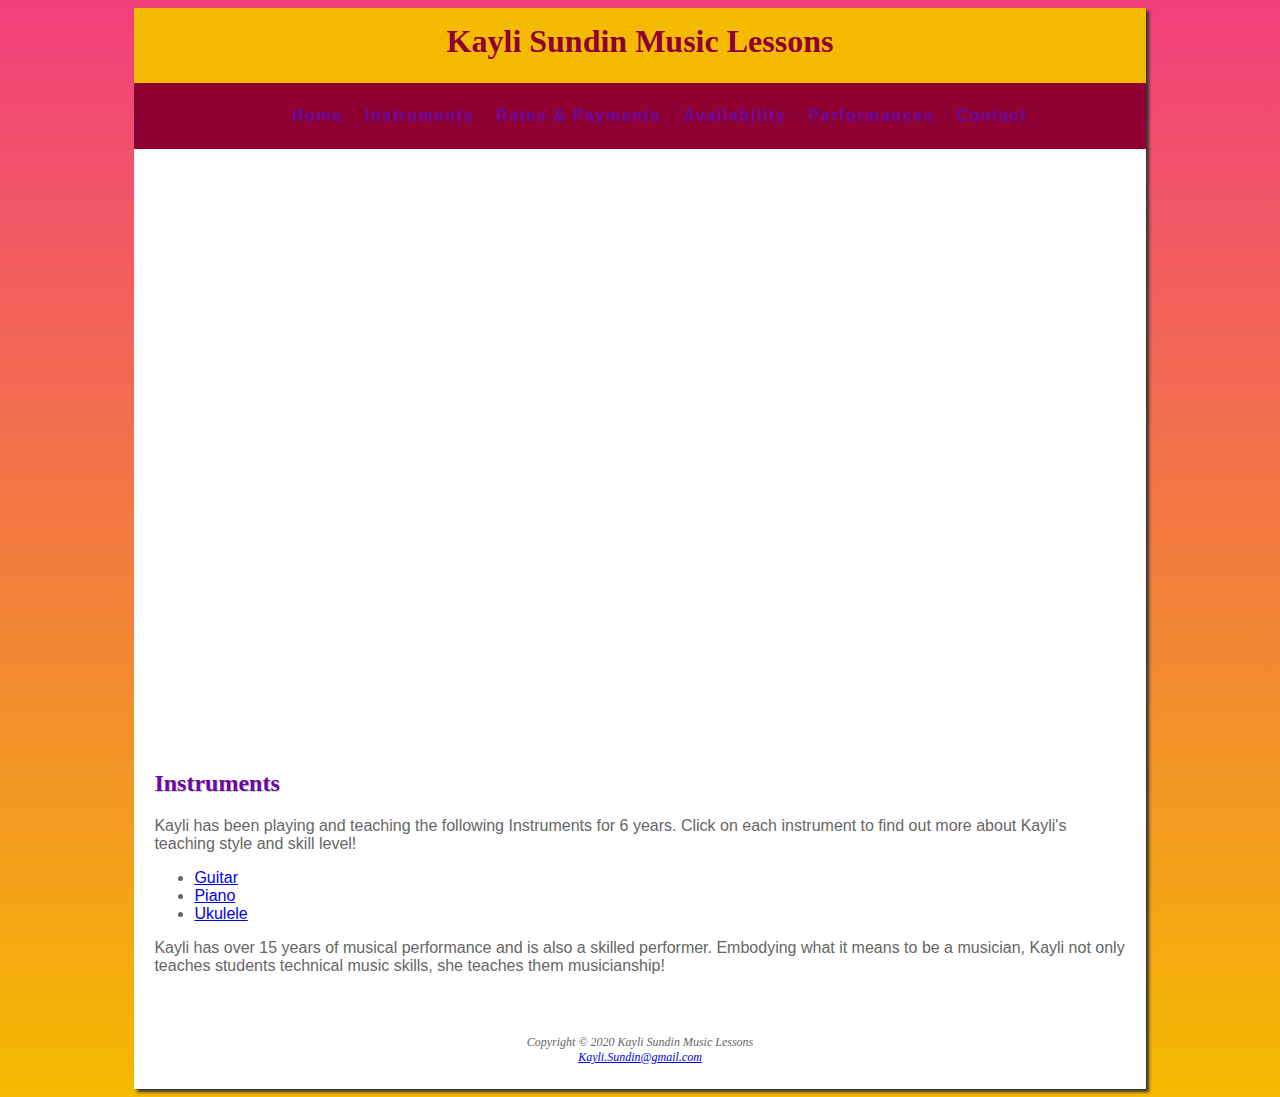
==== instruments.html @ c6c5c59a "Add files via upload" ====
<!DOCTYPE html>
<html lang="en">

<head>
	<title>Kayli Sundin :: Instruments</title>
	<meta charset="utf-8">
	<link href="music.css" rel="stylesheet">
	<meta name="viewport" content="width=device-width,initial-scale=1.0">
	<meta name="description" content="Kayli Sundin is a skilled musician who teaches Guitar, Piano and Ukulele. With half hour rates at $25 and hourly lessons at $45, sign up for music lessons with Kayli Sundin.">
</head>

<body>
<div id="wrapper">

		<header>
			<h1> Kayli Sundin Music Lessons</h1>
		</header>
	
	<nav>
	<ul>
		<li><a href="index.html">Home</a></li>
		<li><a href="instruments.html">Instruments</a>
			<ul>
				<li><a href="guitar.html">Guitar</a></li>
				<li><a href="piano.html">Piano</a></li>
				<li><a href="ukulele.html">Ukulele</a></li>
			</ul>
		</li>
		<li><a href="rates.html">Rates & Payments</a></li>
		<li><a href="availability.html">Availability</a></li>
		<li><a href="performance.html">Performances</a></li>
		<li><a href="contact.html">Contact</a></li>
	</ul>
	</nav>
	
	<div id="guitar5">
	</div>
	
	<main>
		
		<h2>Instruments</h2>
		<p><span class="name">Kayli</span> has been playing and teaching the following Instruments for 6 years. Click on each instrument to find out more about Kayli's teaching style and skill level!</p>
		<ul>
			<li><a href="guitar.html">Guitar</a></li>
			<li><a href="piano.html">Piano</a></li>
			<li><a href="ukulele.html">Ukulele</a></li>
		</ul>
		<p>Kayli has over 15 years of musical performance and is also a skilled performer. Embodying what it means to be a musician, Kayli not only teaches students technical music skills, she teaches them musicianship!</p>
		
	</main>
			
	<footer>
		Copyright &copy; 2020 Kayli Sundin Music Lessons<br>
		<a href="mailto:kayli.sundin@gmail.com">Kayli.Sundin@gmail.com</a>
	</footer>

</div>

</body>

</html>
---- music.css ----
body		{ background-color: #F4BA00; 
			color: #666666; 
			font-family: Arial, Helvetica, sans-serif; 
			background: linear-gradient(#F23F7E, #F4BA00); 
			background-repeat: no-repeat; 
}
header		{  background-color: #F4BA00; 
			color: #8F0033; 
			margin-bottom: 0; 
			height: 60px;
			text-align: center;
			padding-top: 15px; 
}
main	{padding-top: 1px; 
		padding-right: 20px; 
		padding-bottom: 20px; 
		padding-left: 20px; 
		display: block; 
}
nav		{ background-color: #8F0033; 
		letter-spacing: 0.1em; 
		font-weight: bold;  
		text-align: center; 
		padding: 1em; 
		color: #6A08A3; 
		position: relative; 
}
nav ul { list-style-type: none; 
        margin: 0;
}
nav li { padding: 0.5em;
      display: inline-block;
}
nav a { text-decoration: none; 
       display: block;
}
nav ul ul	{ position: absolute; 
			background-color: #8F0033; 
			padding: 0; 
			text-align: left; 
			display: none; 
}
nav ul ul li	{ border: 1px solid #6A08A3; 
				display: block; 
				width: 8em; 
				padding-left: 1em; 
				margin-left: 0; 
				text-align: left;
}
nav li:hover ul	{ display: block; } 
nav a:link	{color: #6A08A3; }
nav a:visited	{ color: #F4BA00; }
nav a:hover	{ color: #F4BA00; }
h1		{ font-family: Georgia, "Times New Roman", serif; 
		margin-top: 0; 
}
h2		{ color: #6A08A3; 
		font-family: Georgia, "Times New Roman", serif; 
		text-shadow: 1px 1px 1px #CCCCCC; 
}
h3		{ color: #000033; 
		font-family: Georgia, "Times New Roman", serif; 
}
dt		{ color: #002171; }
footer		{ font-size: 75%; 
			font-style: italic; 
			text-align: center; 
			font-family: Georgia, "Times New Roman", serif; 
			padding: 2em; 
}
. 	{ color: #6A08A3; font-weight: bold; }

table	{ border: 2px solid #6A08A3; 
		border-collapse: collapse; 
}
td, th	{ padding: 0.5em; 
		border: 2px solid #6A08A3; 
}
td		{ text-align: center; }
tr:nth-of-type(odd)	{ background-color: #F4BA00; }

 form	{ display: flex; 
		flex-flow: column nowrap; 
}    
input, textarea { margin-bottom: .5em; }

video	{ width: 100%; 
		height: auto; 
		max-width: 2048px; 
		float: center; 
}

#wrapper	{ width: 80% ; 
			margin-left: auto; 
			margin-right: auto; 
			background-color: #FFFFFF; 
			min-width: 960px; 
			max-width: 2048px; 
			box-shadow: 3px 3px 3px #333333; 
}
#guitar1	{height: 600px; 
			background-image: url(kayli_guitar1.jpg); 
			background-size: 100% 100%; 
}
#guitar2	{height: 600px; 
			background-image: url(kayli_guitar2.jpg); 
			background-size: 100% 100%; 
}
#guitar3	{height: 600px; 
			background-image: url(sozo2.jpg); 
			background-size: 100% 100%; 
}
#guitar4	{height: 600px; 
			background-image: url(pumpkin.jpg); 
			background-size: 100% 100%; 
}
#guitar5	{height: 600px; 
			background-image: url(hancepark.jpg); 
			background-size: 100% 100%; 
}
#piano1		{height: 600px; 
			background-image: url(pianok1.jpg); 
			background-size: 100% 100%; 
}
#ukulele1		{height: 600px; 
				background-image: url(ukulele1.jpg); 
				background-size: 100% 100%; 
}
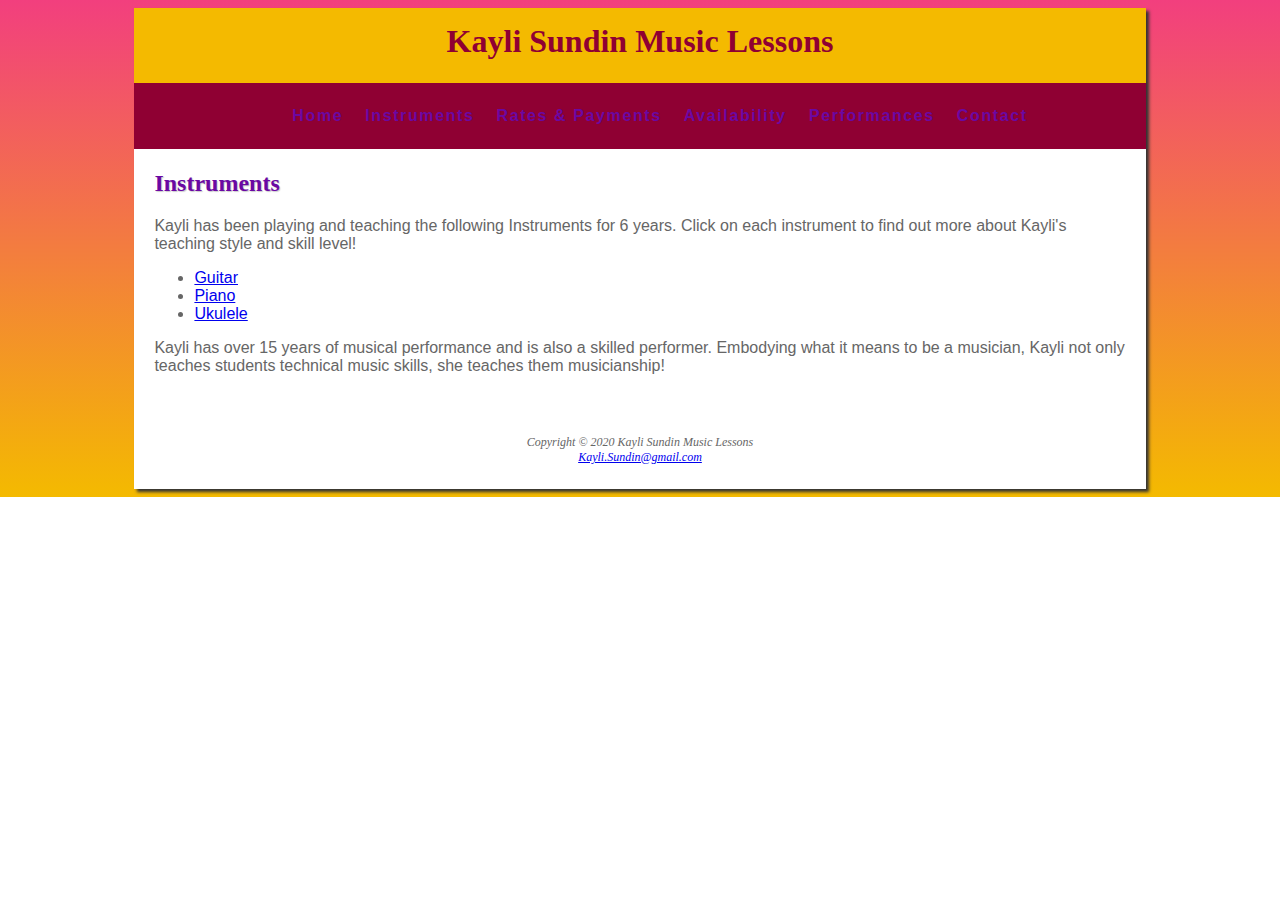
==== commit dfcbef96: "Add files via upload" ====
--- a/instruments.html
+++ b/instruments.html
@@ -33,7 +33,7 @@
 	</ul>
 	</nav>
 	
-	<div id="guitar5">
+	<div id="guitar6">
 	</div>
 	
 	<main>
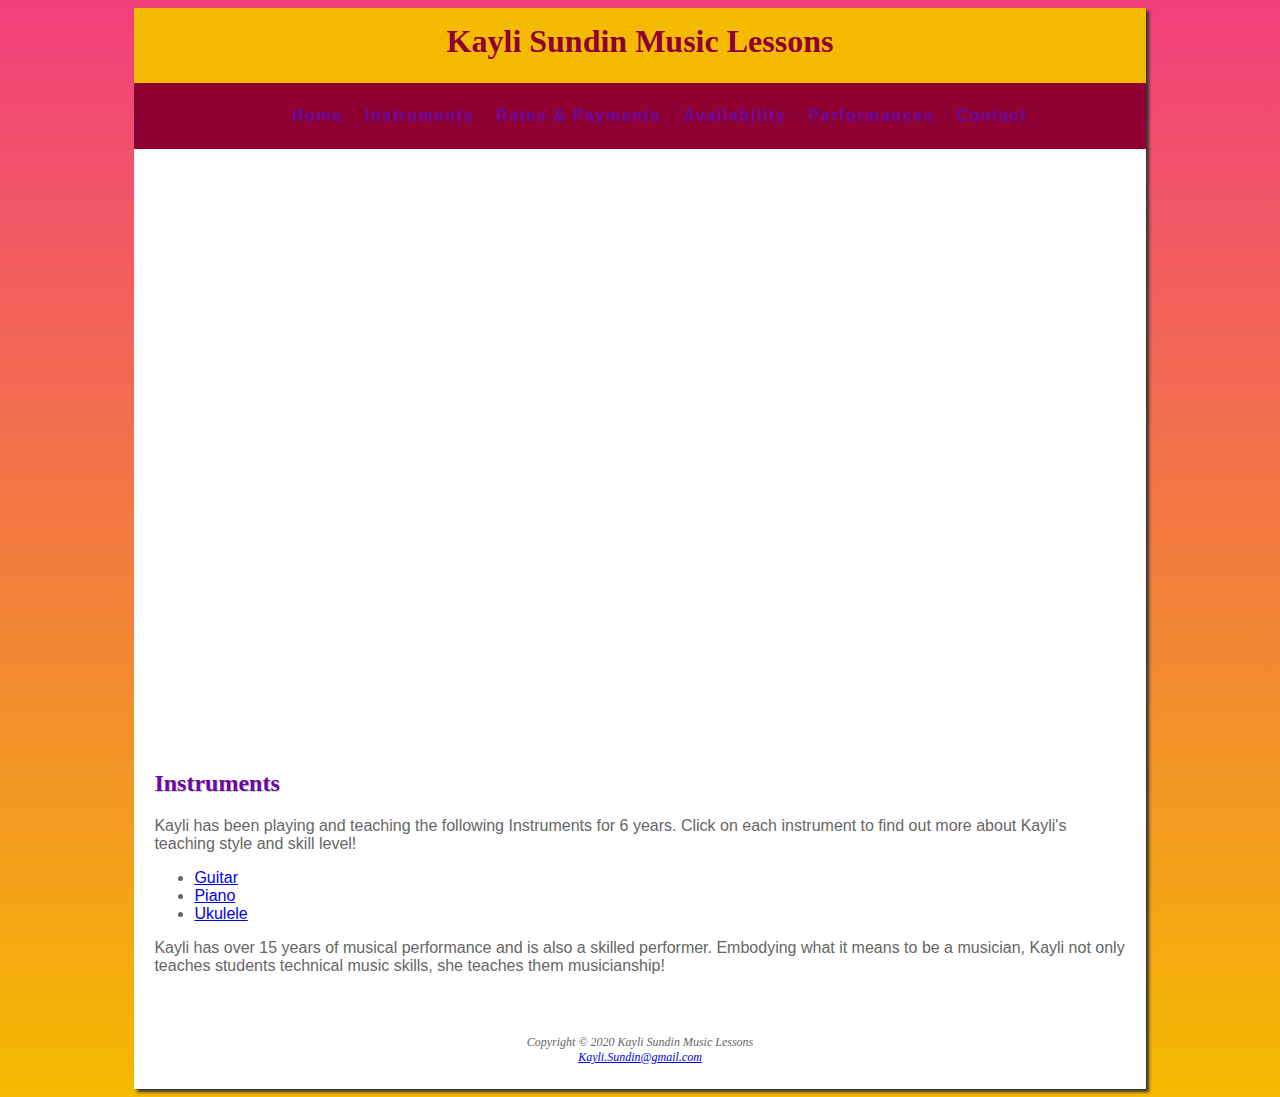
==== commit 903a09d1: "Update instruments.html" ====
--- a/instruments.html
+++ b/instruments.html
@@ -33,7 +33,7 @@
 	</ul>
 	</nav>
 	
-	<div id="guitar6">
+	<div id="guitarwendy">
 	</div>
 	
 	<main>
@@ -58,4 +58,4 @@
 
 </body>
 
-</html>+</html>
--- a/music.css
+++ b/music.css
@@ -118,6 +118,10 @@
 			background-image: url(hancepark.jpg); 
 			background-size: 100% 100%; 
 }
+#guitarwendy	{height: 600px; 
+			background-image: url(wendy1.jpg); 
+			background-size: 100% 100%; 
+}
 #piano1		{height: 600px; 
 			background-image: url(pianok1.jpg); 
 			background-size: 100% 100%; 
